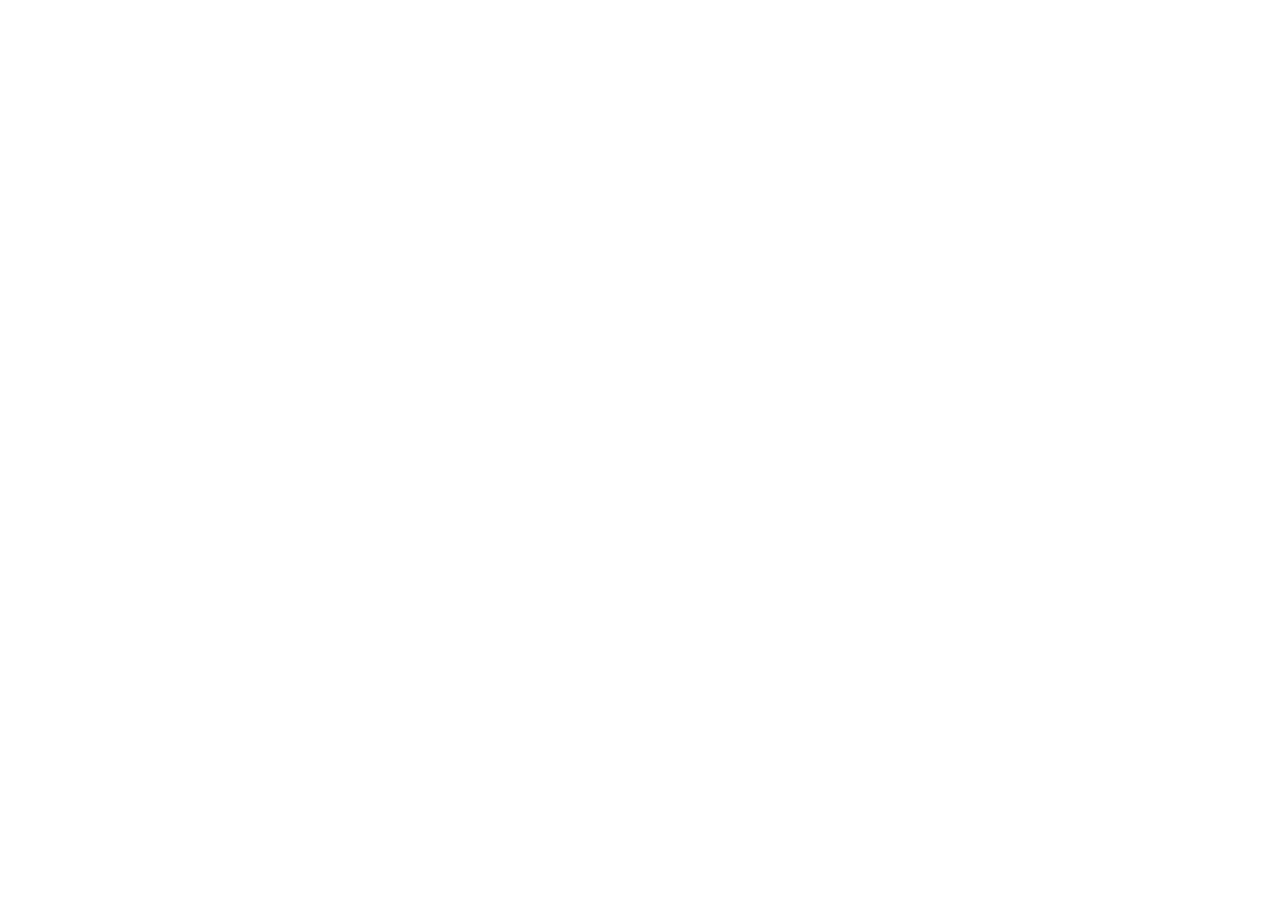
==== index.html @ 2ed151f9 "Array practice file is added" ====
<!DOCTYPE html>
<html lang="en">

<head>
    <meta charset="UTF-8">
    <meta name="viewport" content="width=device-width, initial-scale=1.0">
    <title>Document</title>

    <script src="variables/variable.js"></script>

</head>

<body>

</body>

</html>
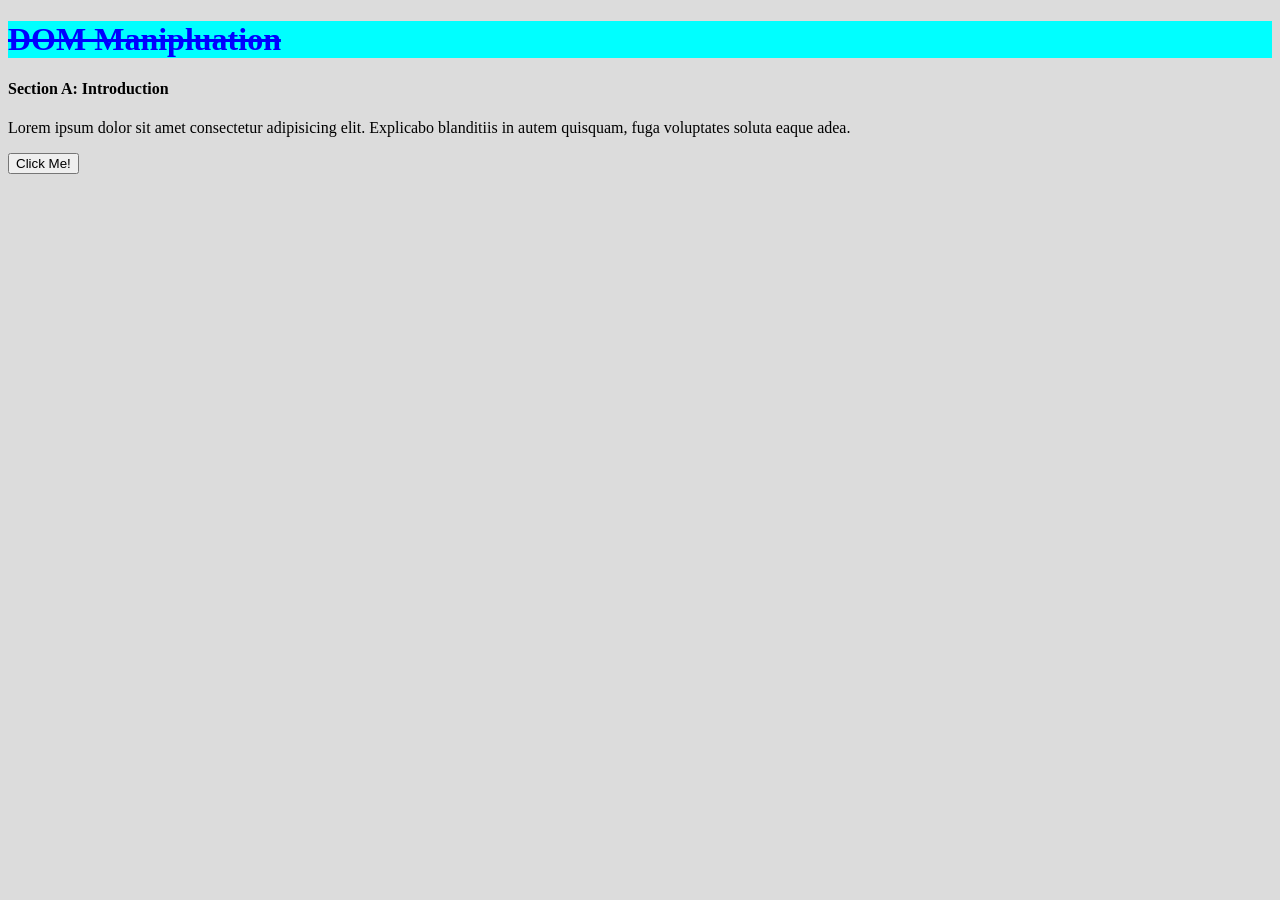
==== commit e5339788: "DOM files added" ====
--- a/index.html
+++ b/index.html
@@ -4,13 +4,19 @@
 <head>
     <meta charset="UTF-8">
     <meta name="viewport" content="width=device-width, initial-scale=1.0">
-    <title>Document</title>
+    <title>DOM Manipulation Page</title>
 
-    <script src="variables/variable.js"></script>
+    <script src="dom manipulation/script.js" defer></script>
+    <link rel="stylesheet" href="dom manipulation/style.css">
 
 </head>
 
 <body>
+    <h1>DOM Manipluation</h1>
+    <h4>Section A: Introduction</h4>
+    <p>Lorem ipsum dolor sit amet consectetur adipisicing elit. Explicabo blanditiis in autem quisquam, fuga voluptates
+        soluta eaque adea.</p>
+    <button>Click Me!</button>
 
 </body>
 
--- a/dom manipulation/style.css
+++ b/dom manipulation/style.css
@@ -0,0 +1,9 @@
+body{
+    background-color: gainsboro;
+}
+
+h1{
+    color: blue;
+    text-decoration: line-through;
+    background-color: cyan;
+}
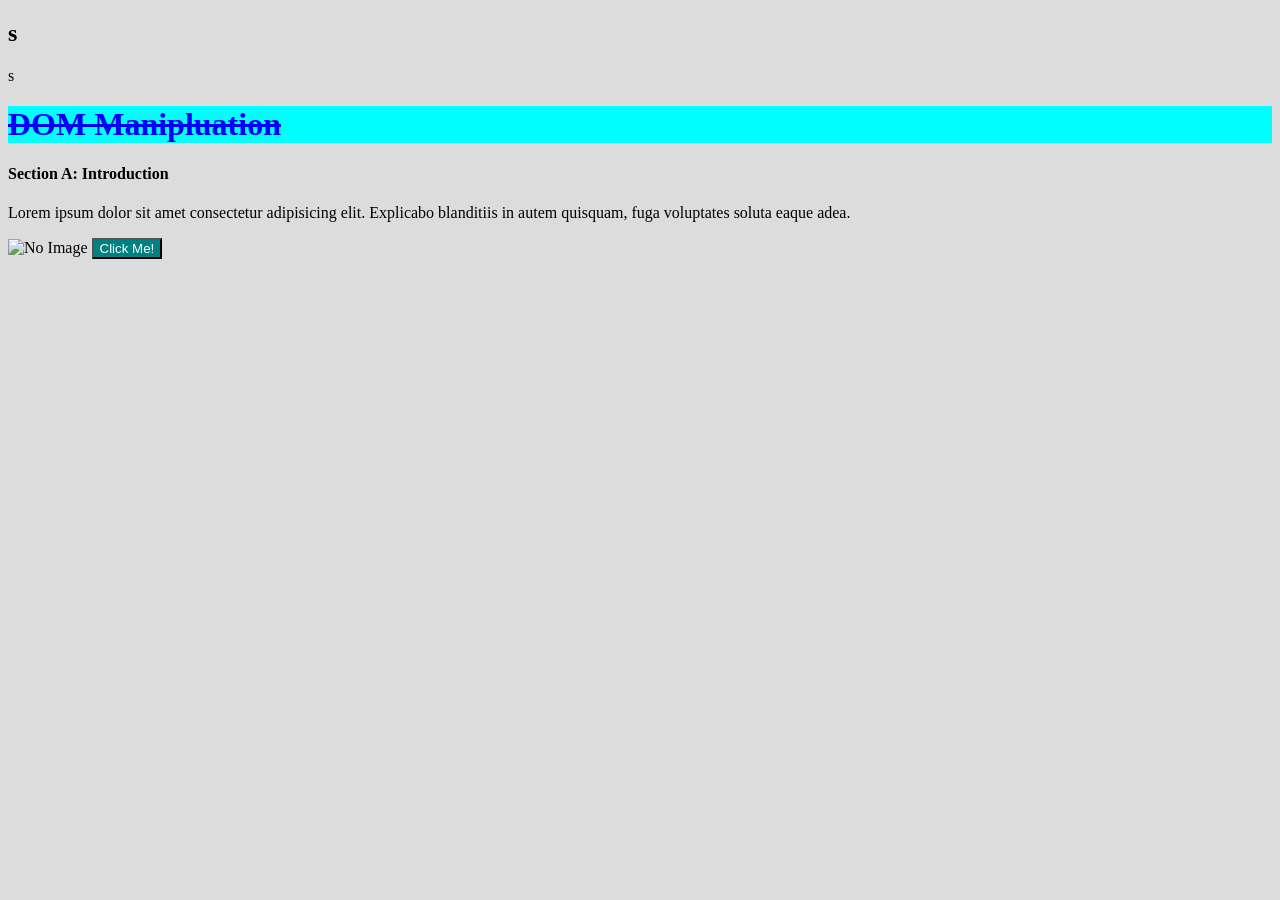
==== commit f7af467c: "DOM practice filees are added" ====
--- a/index.html
+++ b/index.html
@@ -8,14 +8,20 @@
 
     <script src="dom manipulation/script.js" defer></script>
     <link rel="stylesheet" href="dom manipulation/style.css">
+    <link rel="stylesheet" href="dom manipulation/one.css">
 
 </head>
 
 <body>
+    <div class="self">
+        <h2>s</h2>
+        <p>s</p>
+    </div>
     <h1>DOM Manipluation</h1>
     <h4>Section A: Introduction</h4>
     <p>Lorem ipsum dolor sit amet consectetur adipisicing elit. Explicabo blanditiis in autem quisquam, fuga voluptates
         soluta eaque adea.</p>
+    <img src="image" alt="No Image">
     <button>Click Me!</button>
 
 </body>
--- a/dom manipulation/one.css
+++ b/dom manipulation/one.css
@@ -0,0 +1,4 @@
+button{
+    background-color: teal;
+    color: white;
+}
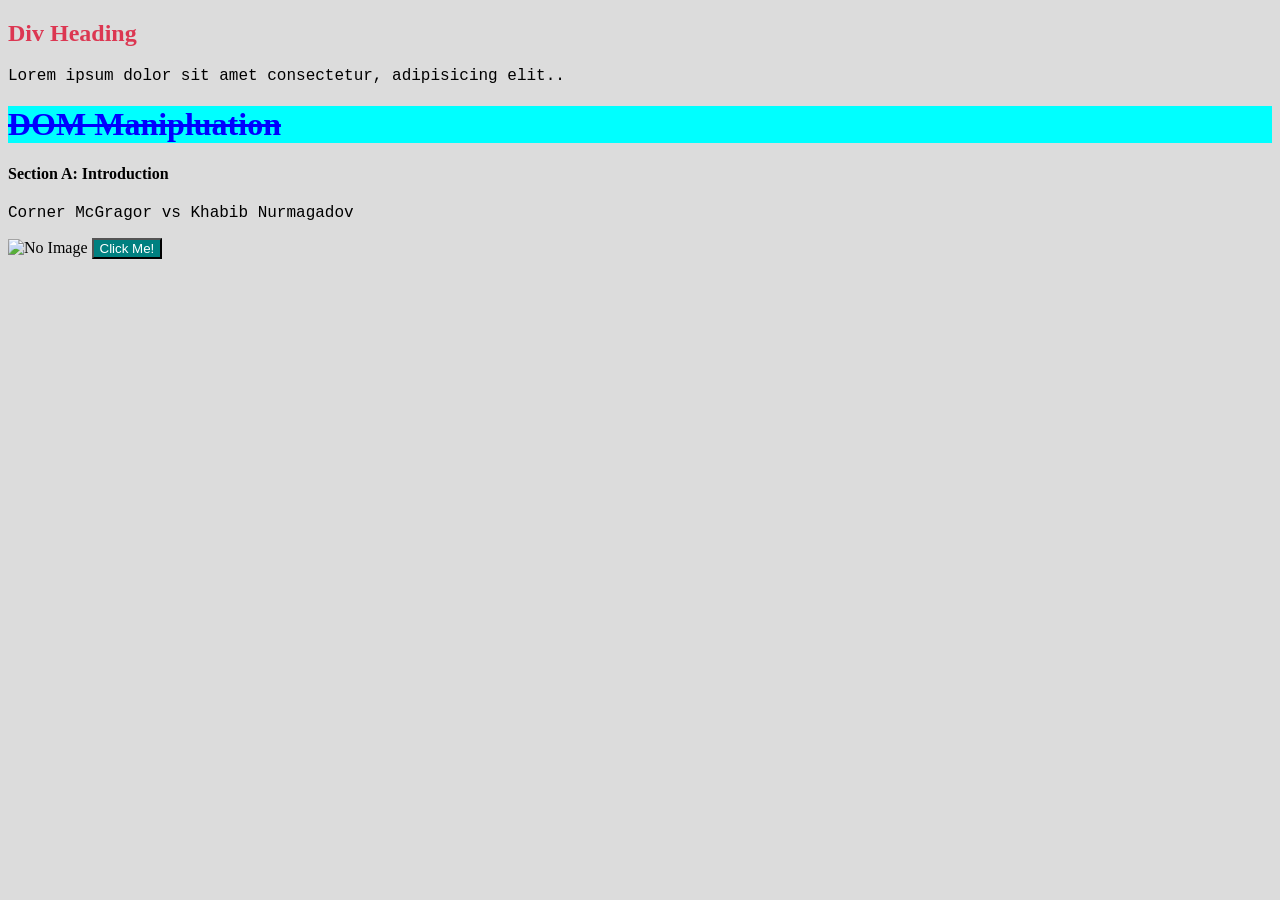
==== commit 5cb25695: "DOM files are updated" ====
--- a/index.html
+++ b/index.html
@@ -14,13 +14,13 @@
 
 <body>
     <div class="self">
-        <h2>s</h2>
-        <p>s</p>
+        <h2 id="div-heading">Div Heading</h2>
+        <p class="para">Lorem ipsum dolor sit amet consectetur, adipisicing elit..</p>
     </div>
     <h1>DOM Manipluation</h1>
     <h4>Section A: Introduction</h4>
-    <p>Lorem ipsum dolor sit amet consectetur adipisicing elit. Explicabo blanditiis in autem quisquam, fuga voluptates
-        soluta eaque adea.</p>
+    <p class="para">Lorem ipsum dolor sit amet consectetur adipisicing elit. <i>Explicabo blanditiis in autem quisquam,
+            fuga voluptates</i> soluta eaque adea.</p>
     <img src="image" alt="No Image">
     <button>Click Me!</button>
 
--- a/dom manipulation/style.css
+++ b/dom manipulation/style.css
@@ -6,4 +6,13 @@
     color: blue;
     text-decoration: line-through;
     background-color: cyan;
+}
+
+#div-heading{
+    color: rgb(220, 55, 82);
+    font-size: 24px;
+}
+
+.para{
+    font-family: 'Courier New';
 }
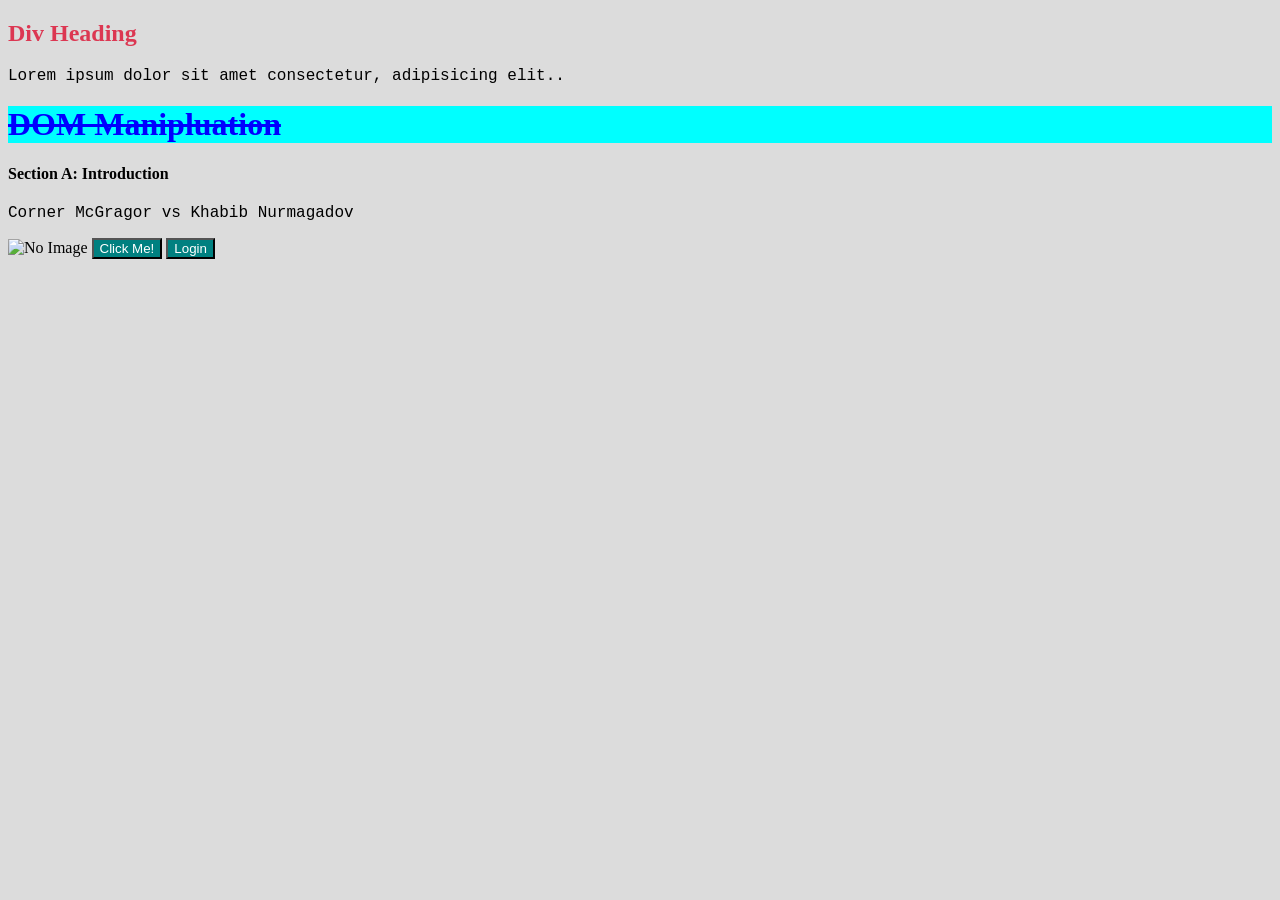
==== commit 77acb842: "DOM files are updated" ====
--- a/index.html
+++ b/index.html
@@ -23,6 +23,7 @@
             fuga voluptates</i> soluta eaque adea.</p>
     <img src="image" alt="No Image">
     <button>Click Me!</button>
+    <button>Login</button>
 
 </body>
 
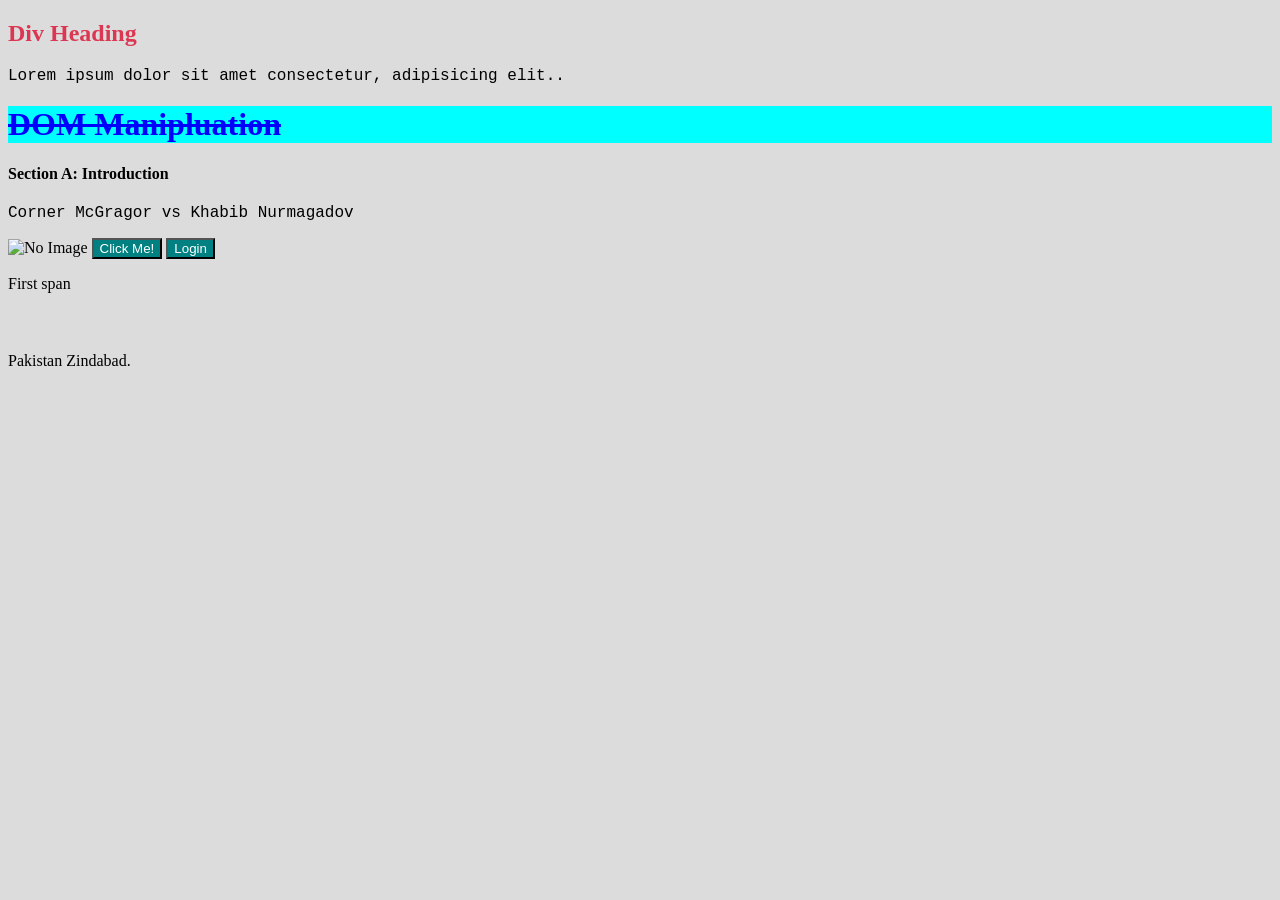
==== commit 0fa49967: "DOM files are updated" ====
--- a/index.html
+++ b/index.html
@@ -24,7 +24,19 @@
     <img src="image" alt="No Image">
     <button>Click Me!</button>
     <button>Login</button>
+    <p id="para-01">
+        <span>First span</span>
+    </p>
 
+    <h3 class="hide-heading" style="visibility: hidden;">Apna College</h3>
+    <div class="fruties-div">
+        <h5>Fruties List:</h5>
+        <ul>
+            <li>Orange</li>
+            <li>Apple</li>
+            <li>Mango</li>
+        </ul>
+    </div>
 </body>
 
 </html>
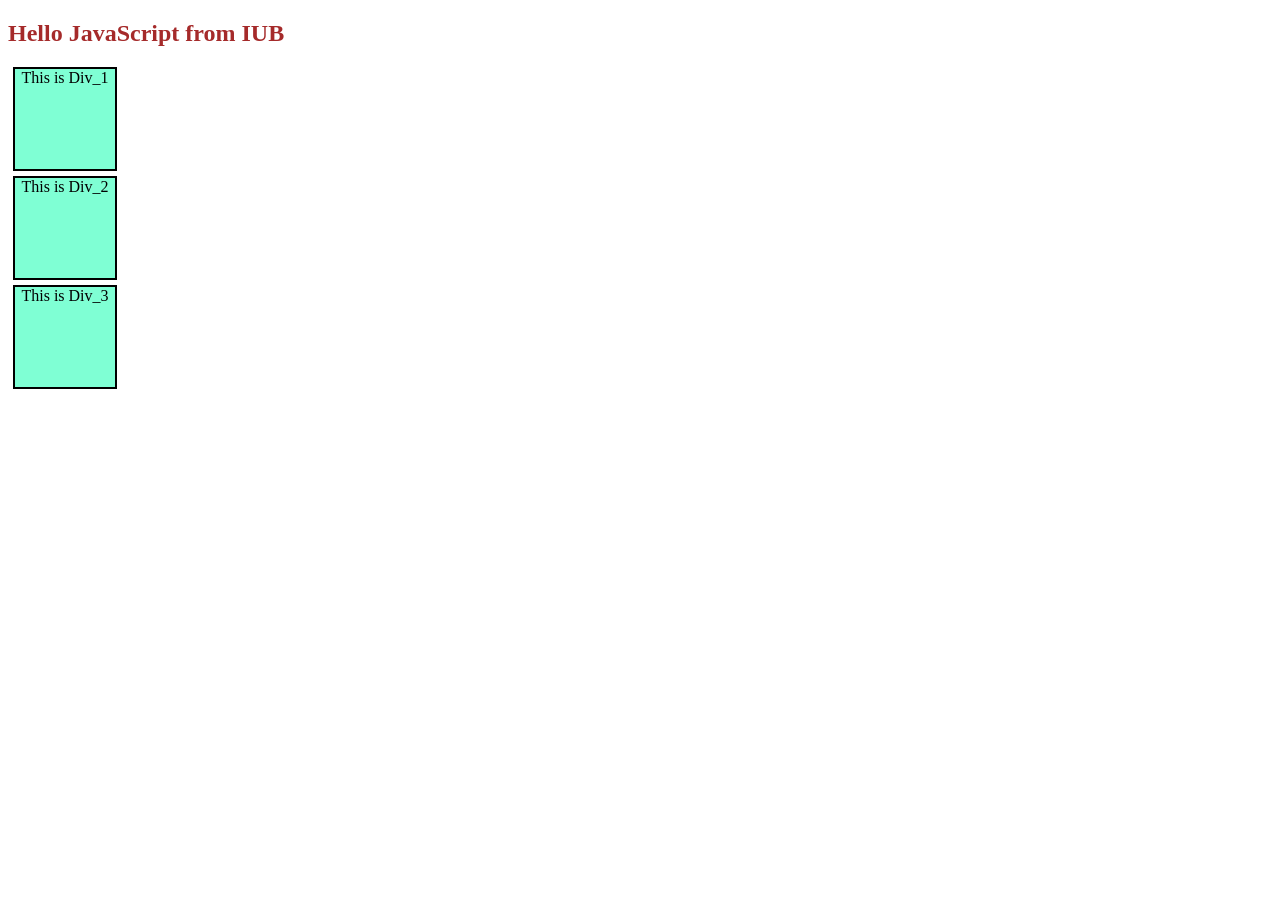
==== commit b46fc4b9: "Updated code of files." ====
--- a/index.html
+++ b/index.html
@@ -4,39 +4,23 @@
 <head>
     <meta charset="UTF-8">
     <meta name="viewport" content="width=device-width, initial-scale=1.0">
-    <title>DOM Manipulation Page</title>
-
-    <script src="dom manipulation/script.js" defer></script>
-    <link rel="stylesheet" href="dom manipulation/style.css">
-    <link rel="stylesheet" href="dom manipulation/one.css">
-
+    <title>Practice Questions of DOM</title>
+    <link rel="stylesheet" href="dom manipulation/practice_1.css">
+    <script src="dom manipulation/practice_1.js" defer></script>
 </head>
 
 <body>
-    <div class="self">
-        <h2 id="div-heading">Div Heading</h2>
-        <p class="para">Lorem ipsum dolor sit amet consectetur, adipisicing elit..</p>
-    </div>
-    <h1>DOM Manipluation</h1>
-    <h4>Section A: Introduction</h4>
-    <p class="para">Lorem ipsum dolor sit amet consectetur adipisicing elit. <i>Explicabo blanditiis in autem quisquam,
-            fuga voluptates</i> soluta eaque adea.</p>
-    <img src="image" alt="No Image">
-    <button>Click Me!</button>
-    <button>Login</button>
-    <p id="para-01">
-        <span>First span</span>
-    </p>
+    <!-- Q1: Create a H2 heading element with text - "Hello JavaScript". Append "from Apna College
+students" to this text using JS. -->
+    <h2 class="que_1_heading">Hello JavaScript</h2>
 
-    <h3 class="hide-heading" style="visibility: hidden;">Apna College</h3>
-    <div class="fruties-div">
-        <h5>Fruties List:</h5>
-        <ul>
-            <li>Orange</li>
-            <li>Apple</li>
-            <li>Mango</li>
-        </ul>
-    </div>
+    <!-- Q2: Create 3 divs with common class name - "box". Access them & add some unique text to each
+of them. -->
+    <div class="box"></div>
+    <div class="box"></div>
+    <div class="box"></div>
+
+
 </body>
 
 </html>
--- a/dom manipulation/practice_1.css
+++ b/dom manipulation/practice_1.css
@@ -0,0 +1,12 @@
+.que_1_heading{
+    color: brown;
+}
+
+.box{
+    width: 100px;
+    height: 100px;
+    background-color: aquamarine;
+    border: 2px solid black;
+    margin: 5px;
+    text-align: center;
+}
